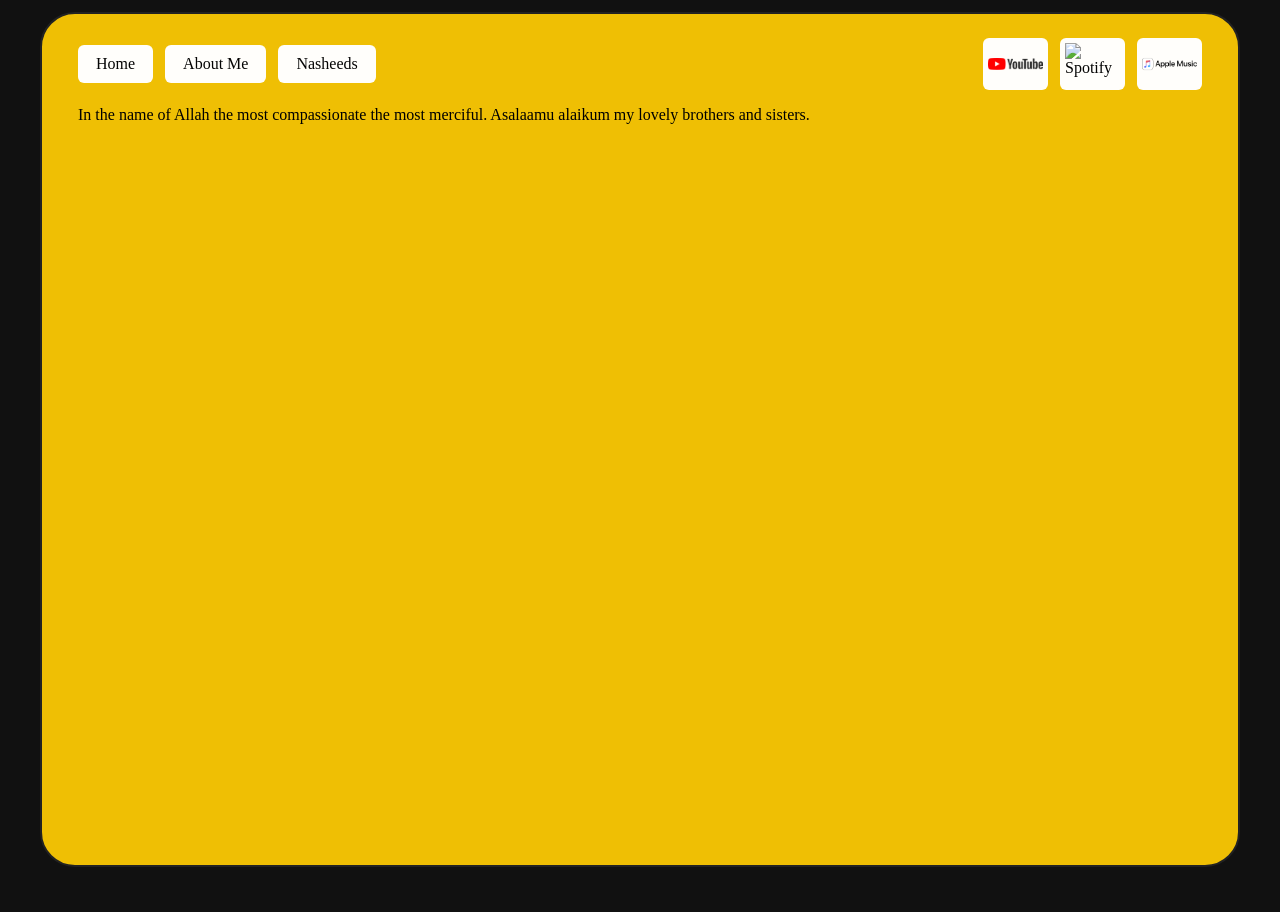
==== Assets/about.html @ 21e8035b "Added additional pages Added additional pages" ====
<!doctype html>
<html lang="en">
  <head>
    <meta charset="UTF-8" />
    <meta name="viewport" content="width=device-width, initial-scale=1.0" />
    <title>About Me</title>
    <link rel="stylesheet" href="style.css" />
  </head>
  <body>
        <main class="dashboard">
      <header class="navbar">
        <nav class="navigation">
          <a class="nav-icon" href="index.html">Home</a>
          <a class="nav-icon" href="about.html">About Me</a>
          <a class="nav-icon" href="nasheeds.html">Nasheeds</a>
        </nav>

        
        <div class="social-links">
          <a
            href="https://www.youtube.com/@1deen727"
            target="_blank"
            rel="noopener"
          >
            <img
              class="social-icon"
              src="/Images/Youtube-Icon.png"
              alt="YouTube"
            />
          </a>

          <a
            href="https://open.spotify.com/artist/0swUO3uAz9SgSGw0h44JD8"
            target="_blank"
            rel="noopener"
          >
            <img
              class="social-icon"
              src="/Images/Spotify-Icon.svg"
              alt="Spotify"
            />
          </a>

          <a
            href="https://music.apple.com/us/artist/mossy/1660303860"
            target="_blank"
            rel="noopener"
          >
            <img
              class="social-icon"
              src="/Images/Apple-Music-Icon.png"
              alt="Apple Music"
            />
          </a>
        </div>
      </header>

      <p> In the name of Allah the most compassionate the most merciful. Asalaamu alaikum my lovely brothers and sisters.</p>
  </body>
</html>
---- Assets/style.css ----
* {
  box-sizing: border-box;
  font-family: "Times New Roman", Times, serif;
}

body {
  margin: 0;
  min-height: 100vh;
  background: #111;
}

.dashboard {
  width: min(1200px, calc(100% - 20px));
  min-height: 95vh;
  margin: 12px auto;
  padding: 24px 36px 60px;
  background: #efbf04;
  border: 2px solid #222;
  border-radius: 35px;
}

.navbar {
  display: flex;
  justify-content: space-between;
  align-items: center;
  gap: 20px;
}

.navigation,
.social-links {
  display: flex;
  align-items: center;
  gap: 12px;
}

.nav-icon,
.social-links a {
  display: inline-flex;
  align-items: center;
  justify-content: center;
  background: #fffffffb;
  color: #040404;
  border: 0;
  border-radius: 6px;
  padding: 10px 18px;
  text-decoration: none;
  cursor: pointer;
}

.nav-icon:hover,
.social-links a:hover {
  background: #555;
}

.social-links a {
  width: 65px;
  height: 52px;
  padding: 5px;
}

.social-icon {
  width: 100%;
  height: 100%;
  object-fit: contain;
}

.Latest-Nasheeds-Panel {
  width: min(900px, 100%);
  min-height: 300px;
  margin: 40px auto 30px;
  padding: 60px 30px;
  text-align: center;
  border: 2px solid #222;
  border-radius: 35px;
}

.Latest-Nasheeds-Panel h1 {
  margin: 0 0 25px;
  font-size: clamp(2rem, 5vw, 3.5rem);
}

@media (max-width: 650px) {
  .dashboard {
    padding: 20px 15px 40px;
  }

  .navbar {
    align-items: flex-start;
  }

  .navigation,
  .social-links {
    flex-wrap: wrap;
  }

  .social-links a {
    width: 50px;
    height: 42px;
  }
}
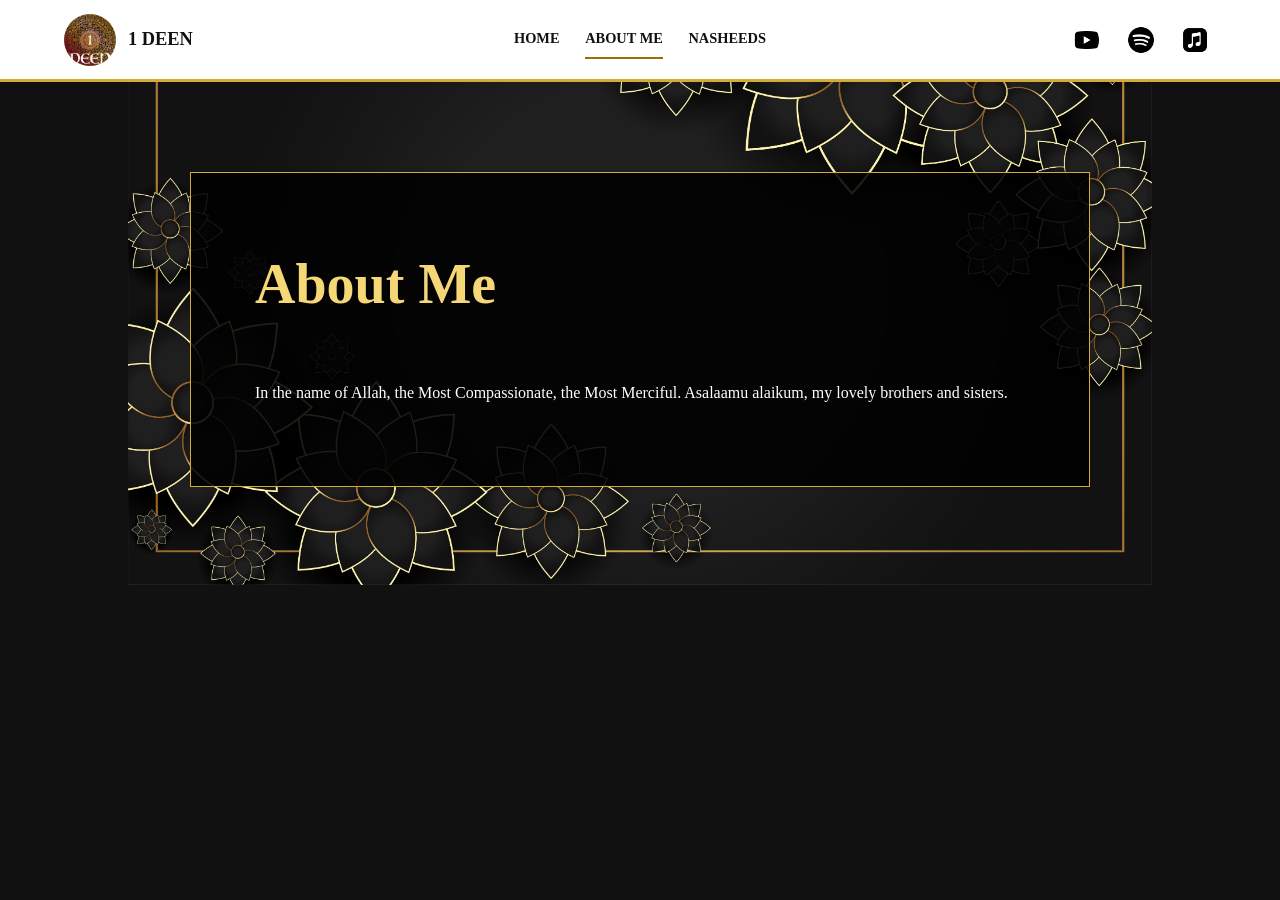
==== commit 64c3c61e: "Added styling, new icons and background Added styling, new icons and background" ====
--- a/Assets/about.html
+++ b/Assets/about.html
@@ -4,57 +4,37 @@
     <meta charset="UTF-8" />
     <meta name="viewport" content="width=device-width, initial-scale=1.0" />
     <title>About Me</title>
+    <link rel="icon" type="image/jpeg" href="../Images/favicon.jpeg" />
     <link rel="stylesheet" href="style.css" />
   </head>
   <body>
-        <main class="dashboard">
-      <header class="navbar">
-        <nav class="navigation">
-          <a class="nav-icon" href="index.html">Home</a>
-          <a class="nav-icon" href="about.html">About Me</a>
-          <a class="nav-icon" href="nasheeds.html">Nasheeds</a>
-        </nav>
-
-        
-        <div class="social-links">
-          <a
-            href="https://www.youtube.com/@1deen727"
-            target="_blank"
-            rel="noopener"
-          >
-            <img
-              class="social-icon"
-              src="/Images/Youtube-Icon.png"
-              alt="YouTube"
-            />
-          </a>
-
-          <a
-            href="https://open.spotify.com/artist/0swUO3uAz9SgSGw0h44JD8"
-            target="_blank"
-            rel="noopener"
-          >
-            <img
-              class="social-icon"
-              src="/Images/Spotify-Icon.svg"
-              alt="Spotify"
-            />
-          </a>
-
-          <a
-            href="https://music.apple.com/us/artist/mossy/1660303860"
-            target="_blank"
-            rel="noopener"
-          >
-            <img
-              class="social-icon"
-              src="/Images/Apple-Music-Icon.png"
-              alt="Apple Music"
-            />
-          </a>
-        </div>
-      </header>
-
-      <p> In the name of Allah the most compassionate the most merciful. Asalaamu alaikum my lovely brothers and sisters.</p>
+    <header class="site-header">
+      <a class="brand" href="index.html" aria-label="1 DEEN home">
+        <img class="brand-logo" src="../Images/favicon.jpeg" alt="" />
+        <span>1 DEEN</span>
+      </a>
+      <nav class="navigation" aria-label="Main navigation">
+        <a class="nav-link" href="index.html">Home</a>
+        <a class="nav-link" href="about.html" aria-current="page">About Me</a>
+        <a class="nav-link" href="nasheeds.html">Nasheeds</a>
+      </nav>
+      <div class="social-links" aria-label="Social media">
+        <a href="https://www.youtube.com/@1deen727" target="_blank" rel="noopener" aria-label="YouTube">
+          <img class="social-icon" src="../Images/Youtube-Logo-Icon.png" alt="" />
+        </a>
+        <a href="https://open.spotify.com/artist/0swUO3uAz9SgSGw0h44JD8" target="_blank" rel="noopener" aria-label="Spotify">
+          <img class="social-icon" src="../Images/Spotify-Icon.png" alt="" />
+        </a>
+        <a href="https://music.apple.com/us/artist/mossy/1660303860" target="_blank" rel="noopener" aria-label="Apple Music">
+          <img class="social-icon" src="../Images/Apple-Icon.png" alt="" />
+        </a>
+      </div>
+    </header>
+    <main class="page-content">
+      <section class="content-card">
+        <h1>About Me</h1>
+        <p>In the name of Allah, the Most Compassionate, the Most Merciful. Asalaamu alaikum, my lovely brothers and sisters.</p>
+      </section>
+    </main>
   </body>
 </html>
--- a/Assets/style.css
+++ b/Assets/style.css
@@ -4,97 +4,227 @@
 }
 
 body {
+  min-height: 100vh;
   margin: 0;
-  min-height: 100vh;
-  background: #111;
-}
-
-.dashboard {
-  width: min(1200px, calc(100% - 20px));
-  min-height: 95vh;
-  margin: 12px auto;
-  padding: 24px 36px 60px;
-  background: #efbf04;
-  border: 2px solid #222;
-  border-radius: 35px;
-}
-
-.navbar {
-  display: flex;
-  justify-content: space-between;
-  align-items: center;
-  gap: 20px;
+  color: #fff;
+  background: #111 url("../Images/black-gold-background.jpg") center top / 80%
+    auto fixed no-repeat;
+}
+
+.site-header {
+  display: grid;
+  grid-template-columns: 1fr auto 1fr;
+  align-items: center;
+  gap: 24px;
+  min-height: 82px;
+  padding: 12px clamp(20px, 5vw, 72px);
+  color: #111;
+  background: #fff;
+  border-bottom: 3px solid #d5ab37;
+}
+
+.brand {
+  display: inline-flex;
+  align-items: center;
+  gap: 12px;
+  width: fit-content;
+  color: #111;
+  font-size: 1.15rem;
+  font-weight: 700;
+  text-decoration: none;
+}
+
+.brand-logo {
+  width: 52px;
+  height: 52px;
+  border-radius: 50%;
+  object-fit: cover;
 }
 
 .navigation,
 .social-links {
   display: flex;
   align-items: center;
+  justify-content: center;
+  gap: clamp(14px, 2vw, 28px);
+}
+
+.nav-link {
+  padding: 10px 0;
+  color: #111;
+  font-size: 0.9rem;
+  font-weight: 700;
+  text-decoration: none;
+  text-transform: uppercase;
+  border-bottom: 2px solid transparent;
+}
+
+.nav-link:hover,
+.nav-link[aria-current="page"] {
+  border-bottom-color: #9a7100;
+}
+
+.social-links {
+  justify-content: flex-end;
   gap: 12px;
 }
 
-.nav-icon,
 .social-links a {
   display: inline-flex;
   align-items: center;
   justify-content: center;
-  background: #fffffffb;
-  color: #040404;
-  border: 0;
+  width: 42px;
+  height: 42px;
   border-radius: 6px;
-  padding: 10px 18px;
+}
+
+.social-icon {
+  width: 28px;
+  height: 28px;
+  object-fit: contain;
+}
+
+.brand:focus-visible,
+.nav-link:focus-visible,
+.social-links a:focus-visible,
+.hero-link:focus-visible {
+  outline: 3px solid #805d00;
+  outline-offset: 4px;
+}
+
+.hero {
+  display: grid;
+  min-height: calc(100vh - 82px);
+  place-items: center;
+  padding: 56px 24px;
+  text-align: center;
+}
+
+.hero-content {
+  width: min(720px, 100%);
+  padding: clamp(28px, 5vw, 60px);
+  background: rgba(0, 0, 0, 0.88);
+  border: 1px solid rgba(239, 191, 4, 0.7);
+}
+
+.hero-eyebrow {
+  margin: 0 0 12px;
+  color: #f5d875;
+  font-size: 0.9rem;
+  letter-spacing: 0.3em;
+  text-transform: uppercase;
+}
+
+.hero h1 {
+  margin: 0;
+  color: #fff;
+  font-size: clamp(3rem, 10vw, 6.5rem);
+  letter-spacing: 0.08em;
+}
+
+.hero-copy {
+  margin: 18px 0 30px;
+  font-size: clamp(1.1rem, 2.5vw, 1.4rem);
+  line-height: 1.6;
+}
+
+.hero-actions {
+  display: flex;
+  flex-wrap: wrap;
+  justify-content: center;
+  gap: 14px;
+}
+
+.hero-link {
+  display: inline-flex;
+  align-items: center;
+  justify-content: center;
+  min-height: 48px;
+  padding: 12px 24px;
+  color: #111;
+  background: #f5d875;
+  border: 2px solid #f5d875;
+  font-weight: 700;
   text-decoration: none;
-  cursor: pointer;
-}
-
-.nav-icon:hover,
-.social-links a:hover {
-  background: #555;
-}
-
-.social-links a {
-  width: 65px;
-  height: 52px;
-  padding: 5px;
-}
-
-.social-icon {
-  width: 100%;
-  height: 100%;
-  object-fit: contain;
-}
-
-.Latest-Nasheeds-Panel {
-  width: min(900px, 100%);
-  min-height: 300px;
-  margin: 40px auto 30px;
-  padding: 60px 30px;
-  text-align: center;
-  border: 2px solid #222;
-  border-radius: 35px;
-}
-
-.Latest-Nasheeds-Panel h1 {
-  margin: 0 0 25px;
+}
+
+.hero-link:hover {
+  background: #fff;
+  border-color: #fff;
+}
+
+.hero-link-secondary {
+  color: #fff;
+  background: #111;
+  border-color: #f5d875;
+}
+
+.hero-link-secondary:hover {
+  color: #111;
+  background: #f5d875;
+  border-color: #f5d875;
+}
+
+.page-content {
+  width: min(900px, calc(100% - 40px));
+  margin: clamp(48px, 10vh, 100px) auto;
+}
+
+.content-card {
+  padding: clamp(28px, 6vw, 64px);
+  color: #fff;
+  background: rgba(0, 0, 0, 0.88);
+  border: 1px solid #d5ab37;
+  line-height: 1.7;
+}
+
+.content-card h1 {
+  margin-top: 0;
+  color: #f5d875;
   font-size: clamp(2rem, 5vw, 3.5rem);
 }
 
-@media (max-width: 650px) {
-  .dashboard {
-    padding: 20px 15px 40px;
-  }
-
-  .navbar {
-    align-items: flex-start;
-  }
-
-  .navigation,
+@media (max-width: 760px) {
+  body {
+    background-size: 100% auto;
+  }
+
+  .site-header {
+    grid-template-columns: 1fr auto;
+    gap: 12px;
+  }
+
+  .navigation {
+    grid-column: 1 / -1;
+    grid-row: 2;
+    flex-wrap: wrap;
+    justify-content: flex-start;
+    gap: 20px;
+  }
+
   .social-links {
-    flex-wrap: wrap;
+    grid-column: 2;
+    grid-row: 1;
+  }
+
+  .hero {
+    min-height: calc(100svh - 140px);
+  }
+}
+
+@media (max-width: 420px) {
+  .brand-logo {
+    width: 44px;
+    height: 44px;
   }
 
   .social-links a {
-    width: 50px;
-    height: 42px;
-  }
-}
+    width: 36px;
+    height: 36px;
+  }
+
+  .social-icon {
+    width: 24px;
+    height: 24px;
+  }
+}
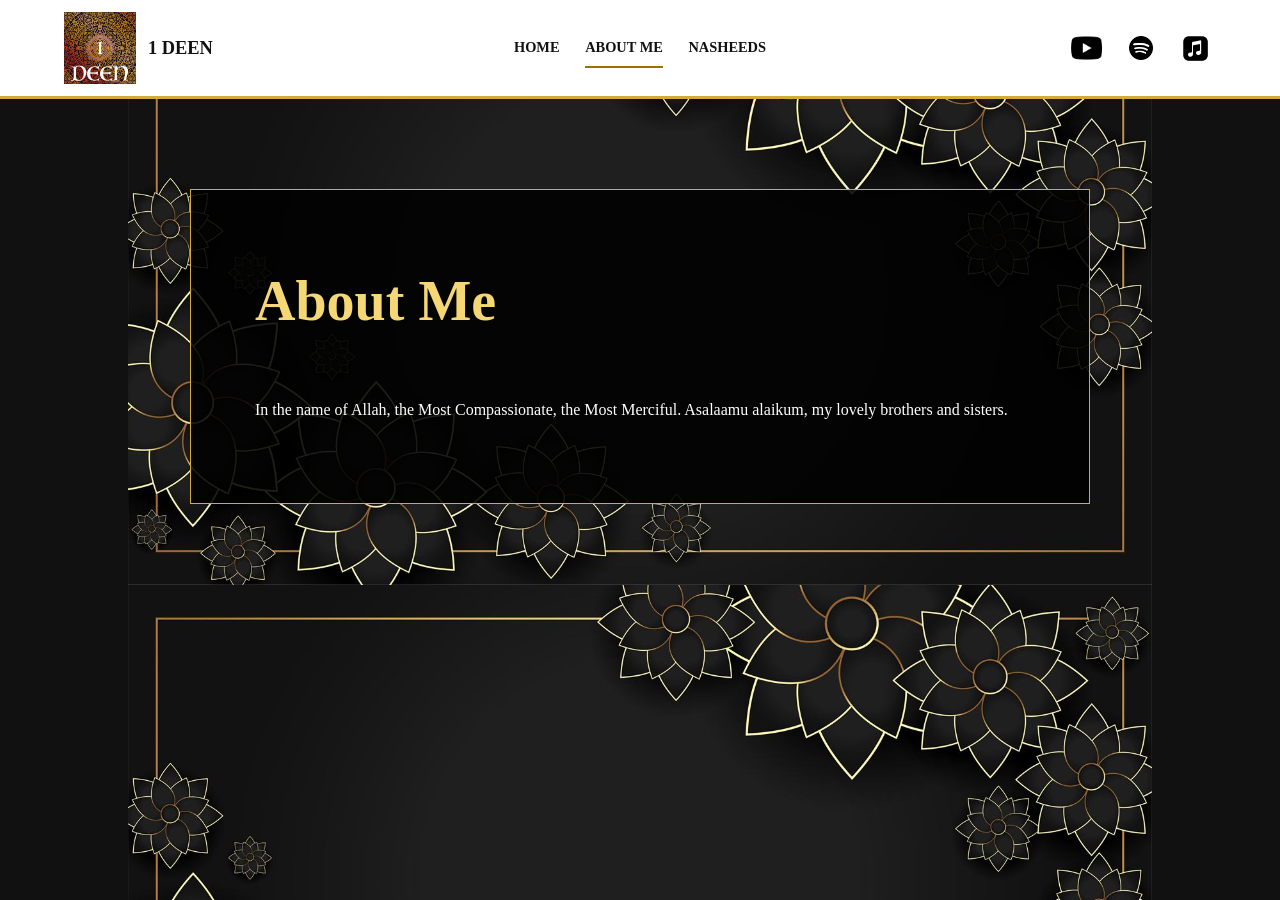
==== commit d279e319: "Used validators and tidied up code Used validators and tidied up code" ====
--- a/Assets/about.html
+++ b/Assets/about.html
@@ -9,24 +9,24 @@
   </head>
   <body>
     <header class="site-header">
-      <a class="brand" href="index.html" aria-label="1 DEEN home">
+      <a class="brand" href="home.html" aria-label="1 DEEN home">
         <img class="brand-logo" src="../Images/favicon.jpeg" alt="" />
         <span>1 DEEN</span>
       </a>
       <nav class="navigation" aria-label="Main navigation">
-        <a class="nav-link" href="index.html">Home</a>
+        <a class="nav-link" href="home.html">Home</a>
         <a class="nav-link" href="about.html" aria-current="page">About Me</a>
         <a class="nav-link" href="nasheeds.html">Nasheeds</a>
       </nav>
-      <div class="social-links" aria-label="Social media">
+      <div class="social-links">
         <a href="https://www.youtube.com/@1deen727" target="_blank" rel="noopener" aria-label="YouTube">
-          <img class="social-icon" src="../Images/Youtube-Logo-Icon.png" alt="" />
+          <img class="social-icon youtube-icon" src="../Images/Youtube-Logo-Icon.png" alt="" />
         </a>
         <a href="https://open.spotify.com/artist/0swUO3uAz9SgSGw0h44JD8" target="_blank" rel="noopener" aria-label="Spotify">
-          <img class="social-icon" src="../Images/Spotify-Icon.png" alt="" />
+          <img class="social-icon spotify-icon" src="../Images/Spotify-Icon.png" alt="" />
         </a>
         <a href="https://music.apple.com/us/artist/mossy/1660303860" target="_blank" rel="noopener" aria-label="Apple Music">
-          <img class="social-icon" src="../Images/Apple-Icon.png" alt="" />
+          <img class="social-icon apple-icon" src="../Images/Apple-Icon.png" alt="" />
         </a>
       </div>
     </header>
--- a/Assets/style.css
+++ b/Assets/style.css
@@ -7,8 +7,13 @@
   min-height: 100vh;
   margin: 0;
   color: #fff;
-  background: #111 url("../Images/black-gold-background.jpg") center top / 80%
-    auto fixed no-repeat;
+  background: #111
+    url("../Images/black-gold-background-optimized.jpg") center top / 80% auto
+    repeat-y;
+}
+
+body.home-page {
+  background-repeat: no-repeat;
 }
 
 .site-header {
@@ -35,10 +40,9 @@
 }
 
 .brand-logo {
-  width: 52px;
-  height: 52px;
-  border-radius: 50%;
-  object-fit: cover;
+  width: 72px;
+  height: 72px;
+  object-fit: contain;
 }
 
 .navigation,
@@ -82,6 +86,21 @@
   width: 28px;
   height: 28px;
   object-fit: contain;
+}
+
+.youtube-icon {
+  width: 36px;
+  height: 36px;
+}
+
+.spotify-icon {
+  width: 26px;
+  height: 26px;
+}
+
+.apple-icon {
+  width: 29px;
+  height: 29px;
 }
 
 .brand:focus-visible,
@@ -100,6 +119,26 @@
   text-align: center;
 }
 
+.music-section {
+  width: min(1400px, calc(100% - 32px));
+  margin: 0 auto 48px;
+}
+
+.spotify-embed {
+  display: block;
+  width: 100%;
+  height: 1000px;
+  border: 0;
+  border-radius: 30px;
+}
+
+.video-feed-embed {
+  display: block;
+  width: 100%;
+  overflow: hidden;
+  border: 0;
+}
+
 .hero-content {
   width: min(720px, 100%);
   padding: clamp(28px, 5vw, 60px);
@@ -210,12 +249,20 @@
   .hero {
     min-height: calc(100svh - 140px);
   }
+
+  .music-section {
+    width: calc(100% - 24px);
+  }
+
+  .spotify-embed {
+    height: 900px;
+  }
 }
 
 @media (max-width: 420px) {
   .brand-logo {
-    width: 44px;
-    height: 44px;
+    width: 60px;
+    height: 60px;
   }
 
   .social-links a {
@@ -227,4 +274,19 @@
     width: 24px;
     height: 24px;
   }
-}
+
+  .youtube-icon {
+    width: 30px;
+    height: 30px;
+  }
+
+  .spotify-icon {
+    width: 22px;
+    height: 22px;
+  }
+
+  .apple-icon {
+    width: 24px;
+    height: 24px;
+  }
+}
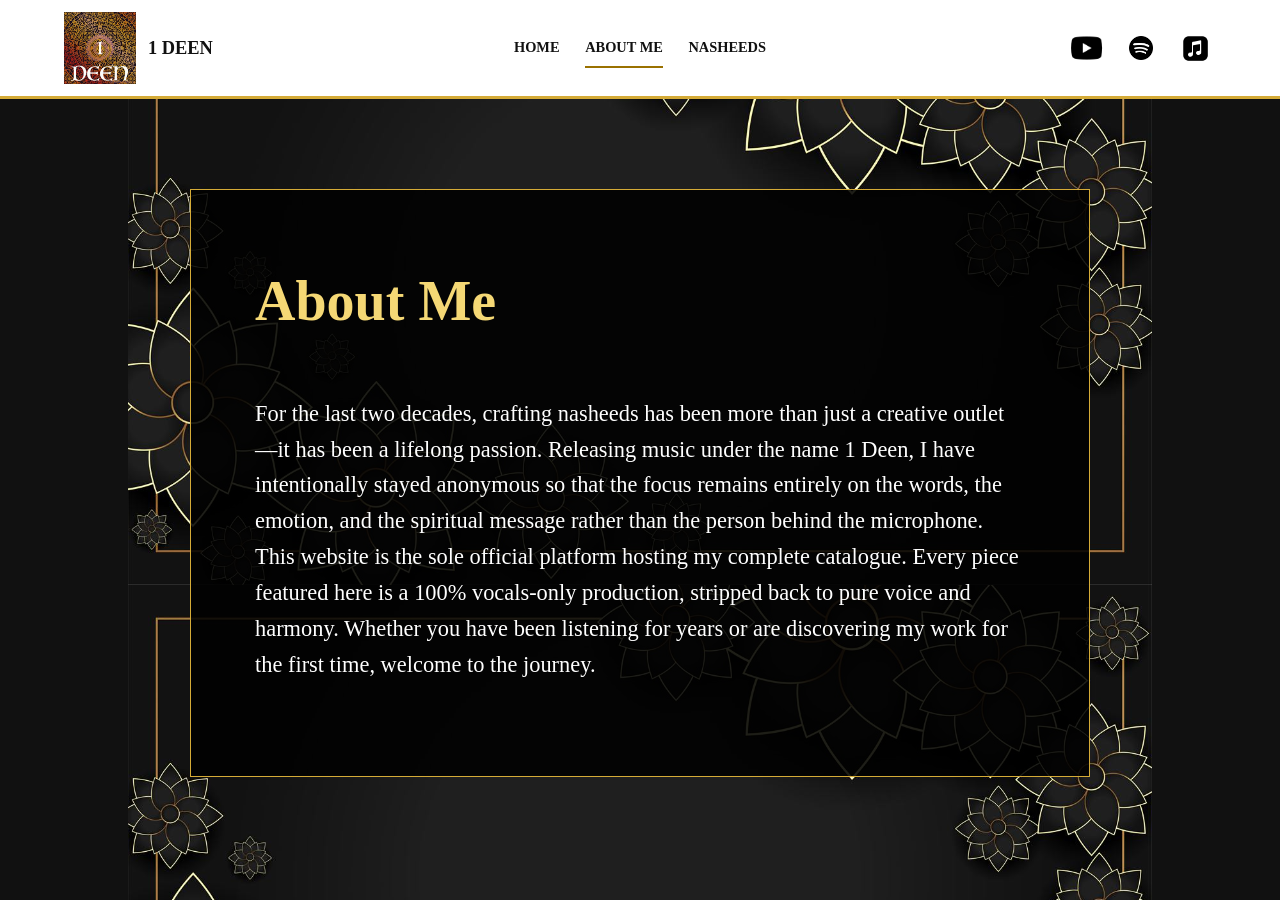
==== commit 367d0d45: "Made final amendments + updated README Made final amendments + updated README" ====
--- a/Assets/about.html
+++ b/Assets/about.html
@@ -33,7 +33,8 @@
     <main class="page-content">
       <section class="content-card">
         <h1>About Me</h1>
-        <p>In the name of Allah, the Most Compassionate, the Most Merciful. Asalaamu alaikum, my lovely brothers and sisters.</p>
+        <p class="about-section">For the last two decades, crafting nasheeds has been more than just a creative outlet—it has been a lifelong passion. Releasing music under the name 1 Deen, I have intentionally stayed anonymous so that the focus remains entirely on the words, the emotion, and the spiritual message rather than the person behind the microphone.
+          This website is the sole official platform hosting my complete catalogue. Every piece featured here is a 100% vocals-only production, stripped back to pure voice and harmony. Whether you have been listening for years or are discovering my work for the first time, welcome to the journey.</p>
       </section>
     </main>
   </body>
--- a/Assets/style.css
+++ b/Assets/style.css
@@ -167,6 +167,12 @@
   line-height: 1.6;
 }
 
+.about-section {
+  margin: 18px 0 30px;
+  font-size: clamp(1.1rem, 2.5vw, 1.4rem);
+  line-height: 1.6;
+}
+
 .hero-actions {
   display: flex;
   flex-wrap: wrap;
